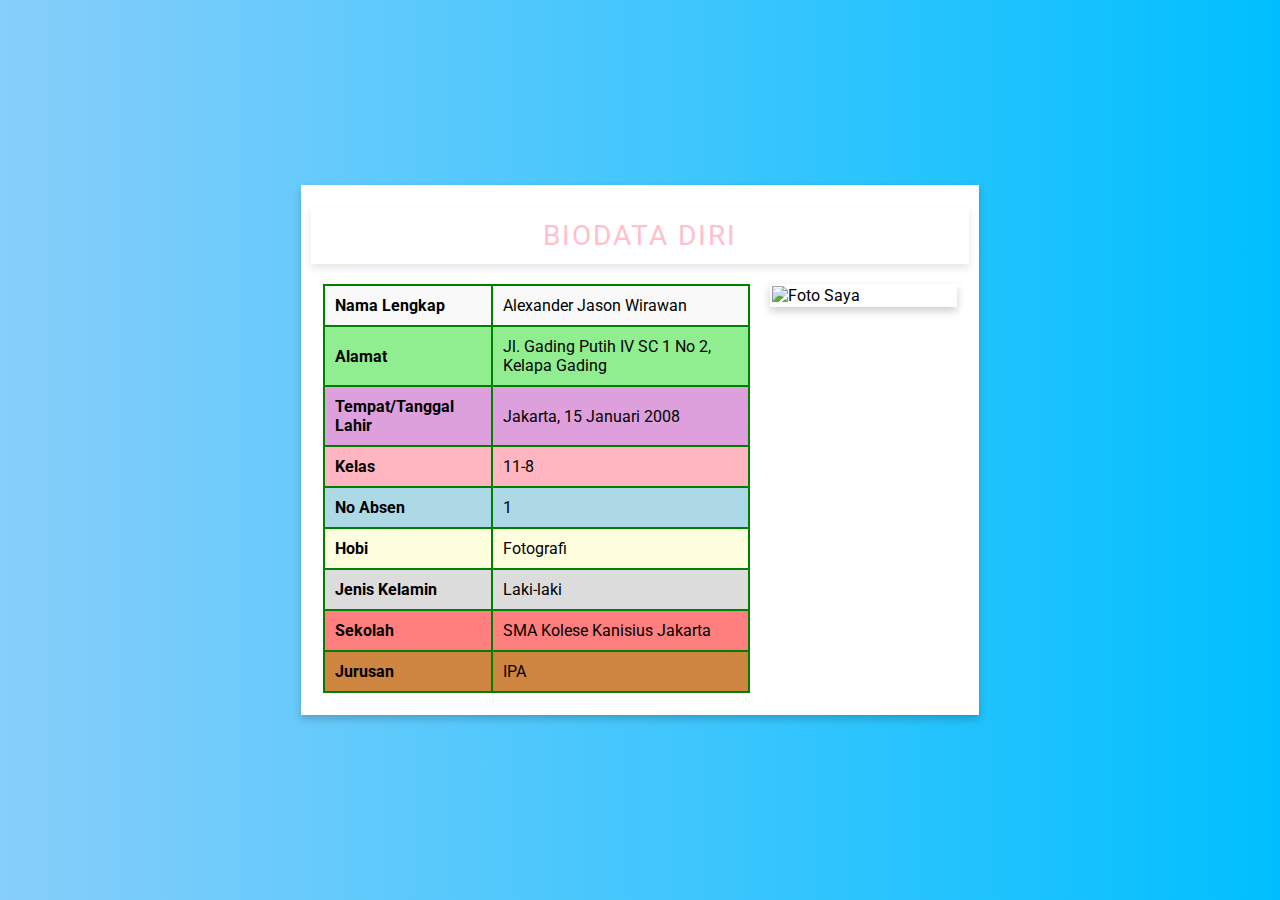
==== stuff/biodatadiri/biodata.html @ 580ebbcd "Add files via upload" ====
<!DOCTYPE html>
<html lang="en">
<head>
    <meta charset="UTF-8">
    <meta name="viewport" content="width=device-width, initial-scale=1.0">
    <style>
        @import url('https://fonts.googleapis.com/css2?family=Roboto:wght@400;700&display=swap');
        
        body {
            background: linear-gradient(to right, #87CEFA, #00BFFF);
            display: flex;
            justify-content: center;
            align-items: center;
            height: 100vh;
            margin: 0;
            font-family: 'Roboto', sans-serif;
        }
        .biodata-container {
            background-color: white;
            border: 2px solid white;
            padding: 20px;
            color: black;
            display: flex;
            flex-direction: column;
            align-items: center;
            max-width: 800px;
            box-shadow: 0 4px 8px rgba(0, 0, 0, 0.2);
        }
        .title {
            text-align: center;
            font-size: 28px;
            color: pink;
            border: 2px solid white;
            background-color: white;
            padding: 10px;
            margin-bottom: 20px;
            width: 100%;
            box-shadow: 0 4px 8px rgba(0, 0, 0, 0.1);
            text-transform: uppercase;
            letter-spacing: 2px;
        }
        .biodata {
            display: flex;
            align-items: flex-start;
            width: 100%;
        }
        .biodata table {
            border-collapse: collapse;
            width: 70%;
            margin-right: 20px;
        }
        .biodata th, .biodata td {
            border: 2px solid green;
            padding: 10px;
            text-align: left;
        }
        .white { background-color: #f9f9f9; }
        .green { background-color: #90ee90; }
        .purple { background-color: #dda0dd; }
        .pink { background-color: #ffb6c1; }
        .lightblue { background-color: #add8e6; }
        .paleyellow { background-color: #ffffe0; }
        .grey { background-color: #dcdcdc; }
        .red { background-color: #ff7f7f; }
        .brown { background-color: #cd853f; }
        .biodata img {
            width: 30%;
            height: auto;
            max-height: 100%;
            border: 2px solid white;
            box-shadow: 0 4px 8px rgba(0, 0, 0, 0.2);
        }
    </style>
</head>
<body>
    <div class="biodata-container">
        <div class="title">Biodata Diri</div>
        <div class="biodata">
            <table>
                <tr class="white">
                    <th>Nama Lengkap</th>
                    <td>Alexander Jason Wirawan</td>
                </tr>
                <tr class="green">
                    <th>Alamat</th>
                    <td>Jl. Gading Putih IV SC 1 No 2, Kelapa Gading</td>
                </tr>
                <tr class="purple">
                    <th>Tempat/Tanggal Lahir</th>
                    <td>Jakarta, 15 Januari 2008</td>
                </tr>
                <tr class="pink">
                    <th>Kelas</th>
                    <td>11-8</td>
                </tr>
                <tr class="lightblue">
                    <th>No Absen</th>
                    <td>1</td>
                </tr>
                <tr class="paleyellow">
                    <th>Hobi</th>
                    <td>Fotografi</td>
                </tr>
                <tr class="grey">
                    <th>Jenis Kelamin</th>
                    <td>Laki-laki</td>
                </tr>
                <tr class="red">
                    <th>Sekolah</th>
                    <td>SMA Kolese Kanisius Jakarta</td>
                </tr>
                <tr class="brown">
                    <th>Jurusan</th>
                    <td>IPA</td>
                </tr>
            </table>
            <img src="fotosaya.jpg" alt="Foto Saya">
        </div>
    </div>
</body>
</html>
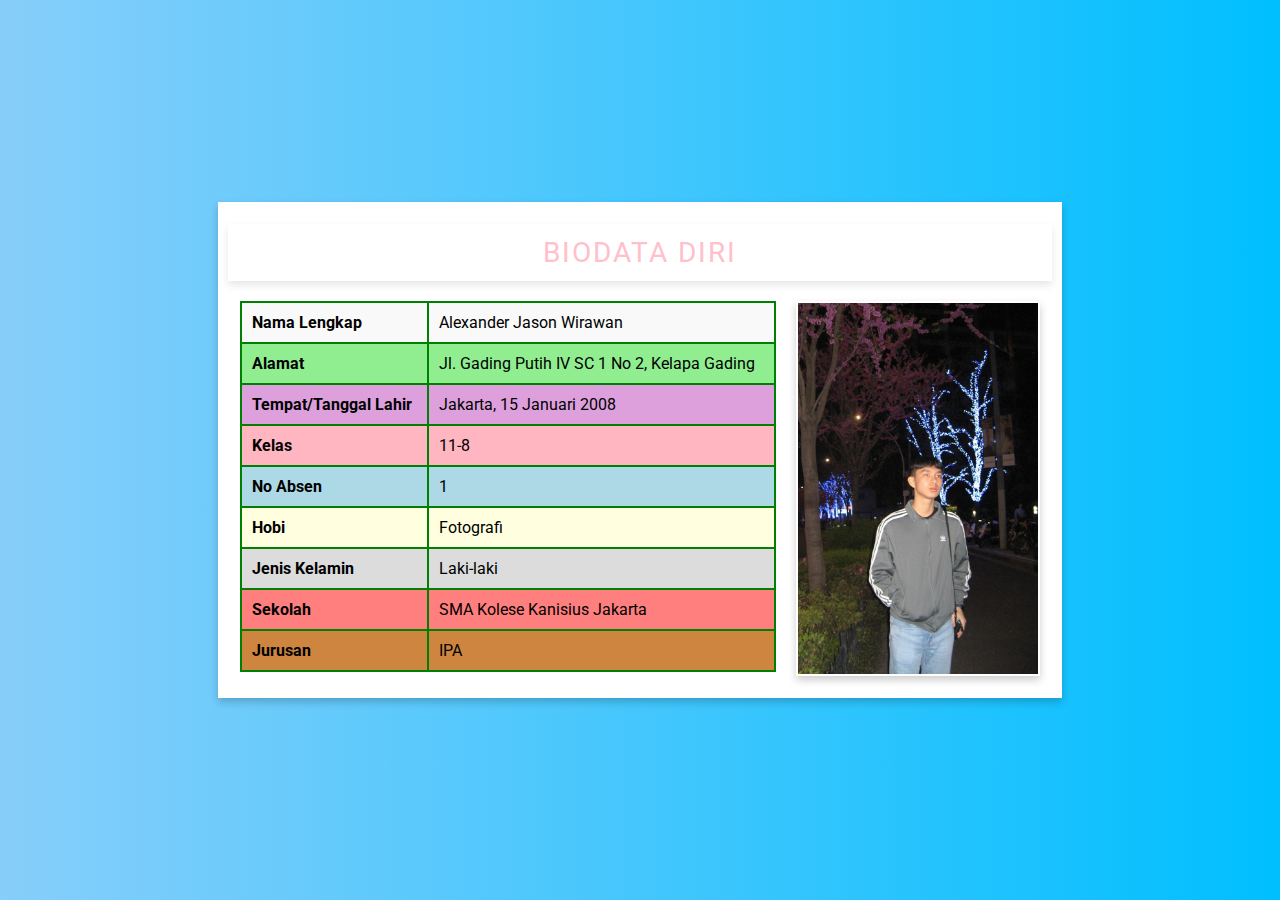
==== commit 272c3880: "Update biodata.html" ====
--- a/stuff/biodatadiri/biodata.html
+++ b/stuff/biodatadiri/biodata.html
@@ -114,7 +114,7 @@
                     <td>IPA</td>
                 </tr>
             </table>
-            <img src="fotosaya.jpg" alt="Foto Saya">
+            <img src="fotosaya.JPG" alt="Foto Saya">
         </div>
     </div>
 </body>
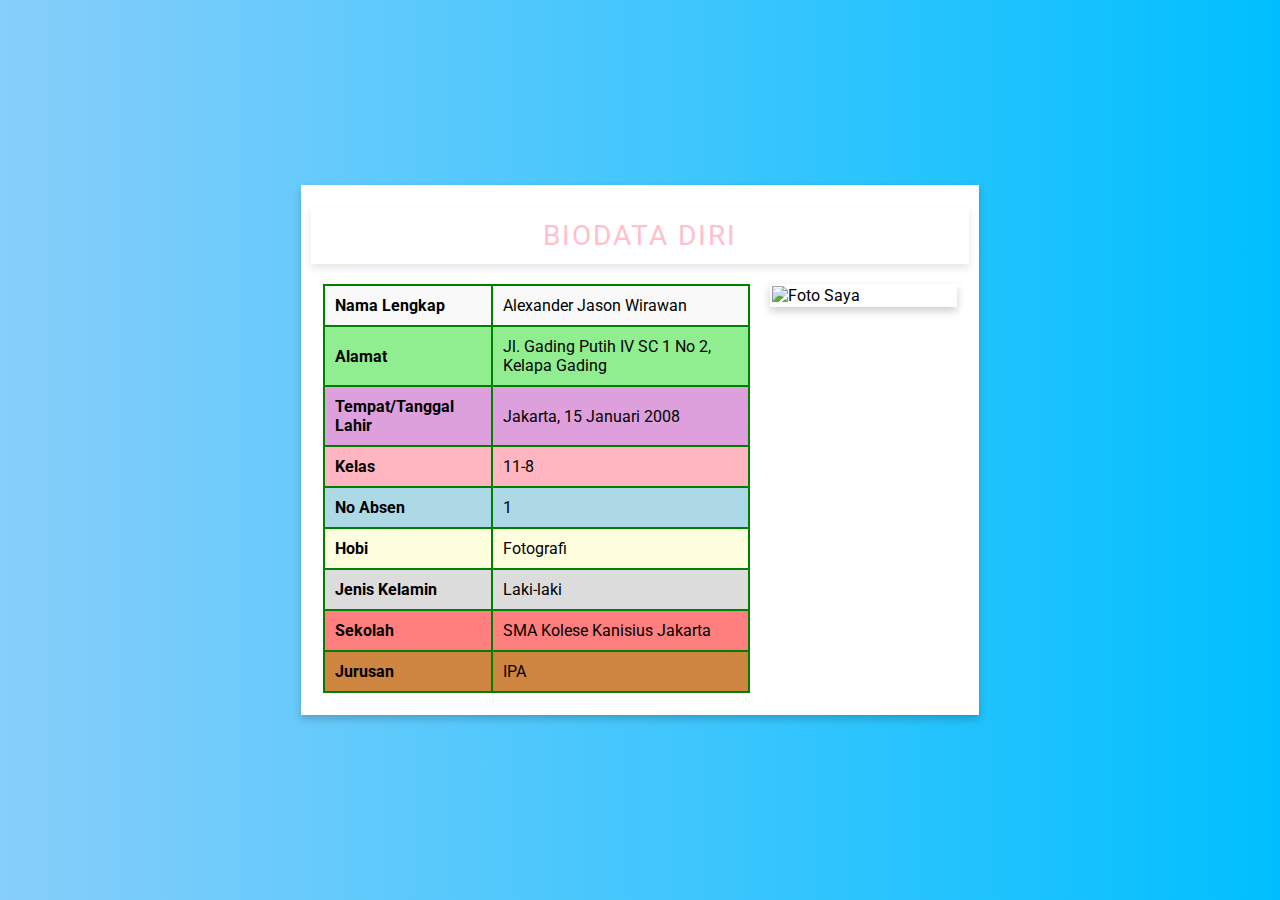
==== commit 9a1e21b5: "Update biodata.html" ====
--- a/stuff/biodatadiri/biodata.html
+++ b/stuff/biodatadiri/biodata.html
@@ -114,7 +114,7 @@
                     <td>IPA</td>
                 </tr>
             </table>
-            <img src="fotosaya.JPG" alt="Foto Saya">
+            <img src="bakamitai.jpg" alt="Foto Saya">
         </div>
     </div>
 </body>
